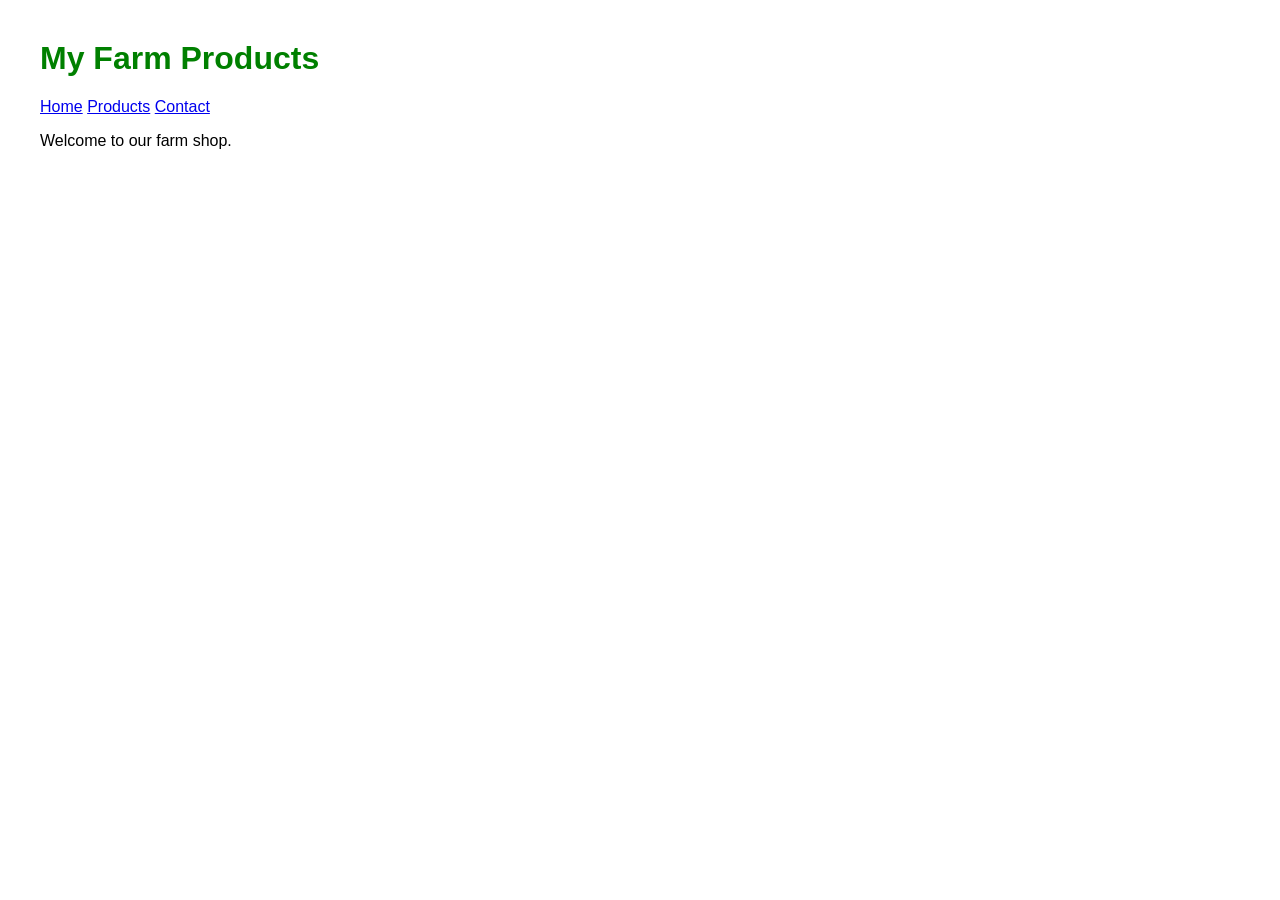
==== index.html @ 1a63e5e5 "first website" ====
<!DOCTYPE html>
<html>

<head>
<title>My Farm Products</title>
<link rel="stylesheet" href="styles.css">
</head>

<body>

<h1>My Farm Products</h1>

<nav>
<a href="index.html">Home</a>
<a href="products.html">Products</a>
<a href="contact.html">Contact</a>
</nav>

<p>Welcome to our farm shop.</p>

</body>

</html>
---- styles.css ----
body{
font-family:Arial;
margin:40px;
}

h1{
color:green;
}
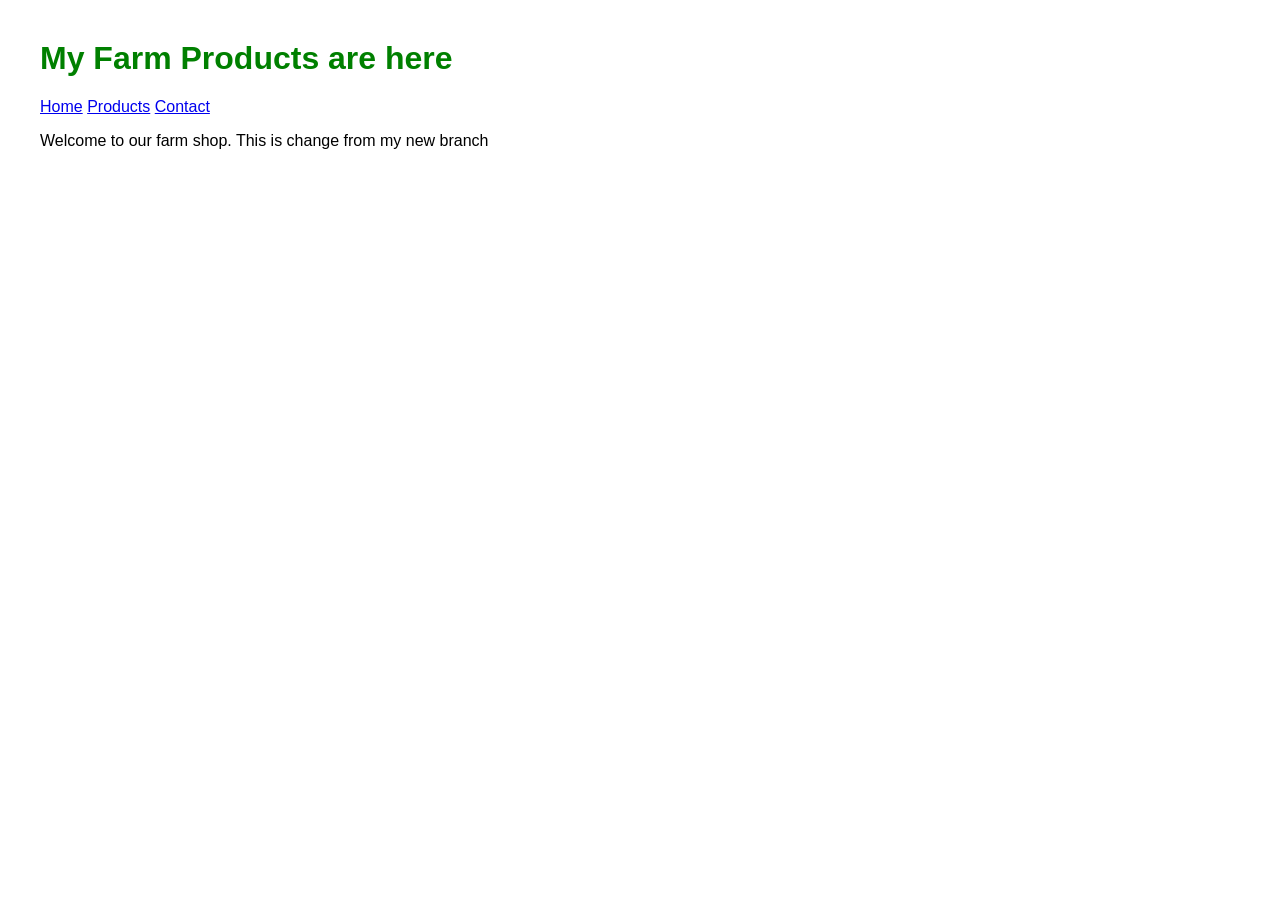
==== commit 3b1d8c37: "update from branch" ====
--- a/index.html
+++ b/index.html
@@ -8,7 +8,7 @@
 
 <body>
 
-<h1>My Farm Products</h1>
+<h1>My Farm Products are here</h1>
 
 <nav>
 <a href="index.html">Home</a>
@@ -16,7 +16,7 @@
 <a href="contact.html">Contact</a>
 </nav>
 
-<p>Welcome to our farm shop.</p>
+<p>Welcome to our farm shop. This is change from my new branch</p>
 
 </body>
 
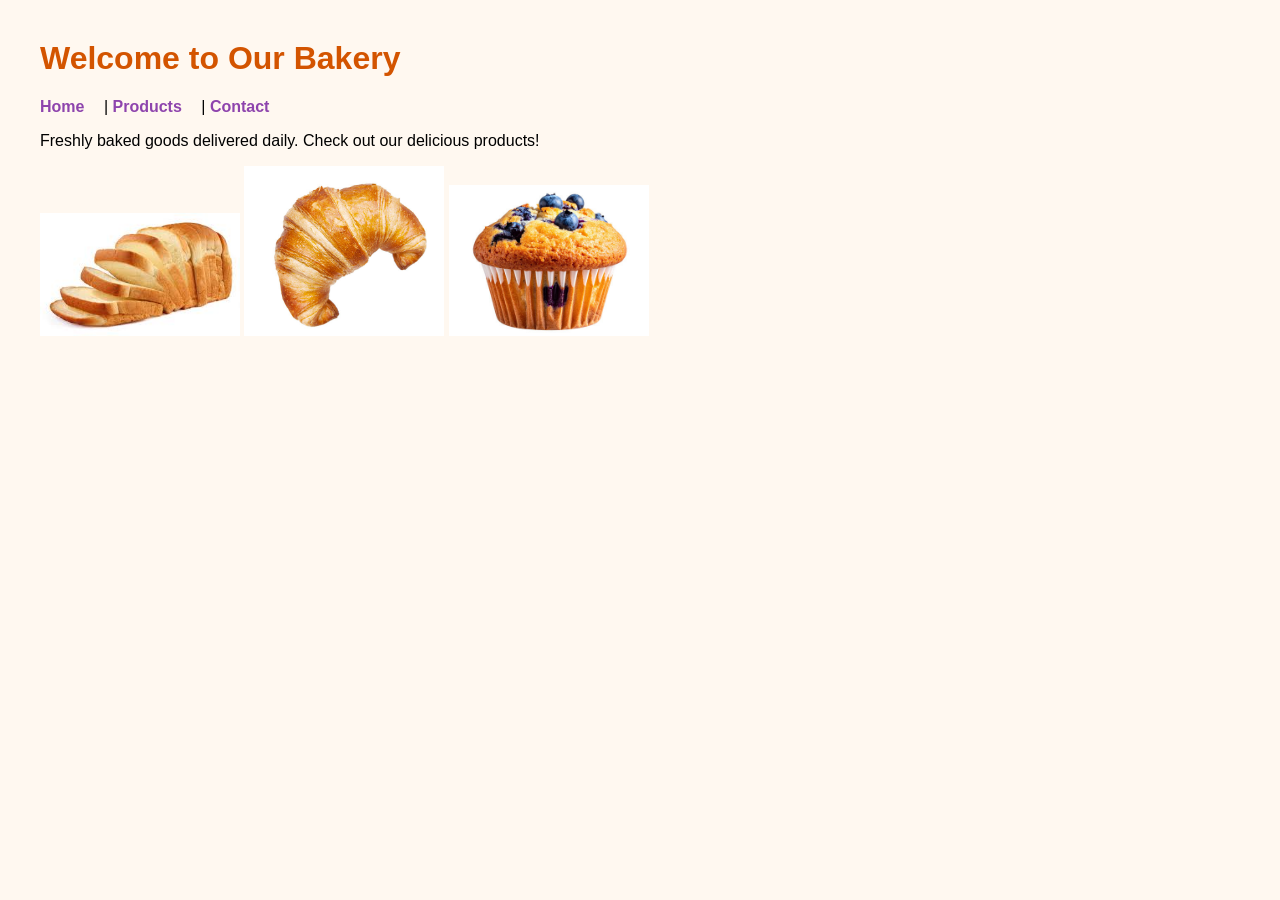
==== commit 37ad7d3e: "index & contact files updated" ====
--- a/index.html
+++ b/index.html
@@ -1,23 +1,27 @@
 <!DOCTYPE html>
-<html>
-
+<html lang="en">
 <head>
-<title>My Farm Products</title>
-<link rel="stylesheet" href="styles.css">
+  <meta charset="UTF-8">
+  <title>My Bakery</title>
+  <link rel="stylesheet" href="styles/main.css">
 </head>
-
 <body>
 
-<h1>My Farm Products are here</h1>
+  <h1>Welcome to Our Bakery</h1>
 
-<nav>
-<a href="index.html">Home</a>
-<a href="products.html">Products</a>
-<a href="contact.html">Contact</a>
-</nav>
+  <nav>
+    <a href="index.html">Home</a> |
+    <a href="products.html">Products</a> |
+    <a href="contact.html">Contact</a>
+  </nav>
 
-<p>Welcome to our farm shop. This is change from my new branch</p>
+  <p>Freshly baked goods delivered daily. Check out our delicious products!</p>
+
+  <div class="home-images">
+    <img src="images/bread.jpg" alt="Bread" width="200">
+    <img src="images/croissant.jpg" alt="Croissant" width="200">
+    <img src="images/muffin.jpg" alt="Muffin" width="200">
+  </div>
 
 </body>
-
 </html>
--- a/styles/main.css
+++ b/styles/main.css
@@ -0,0 +1,37 @@
+body {
+  font-family: Arial, sans-serif;
+  margin: 40px;
+  background: #fff8f0;
+}
+
+h1 {
+  color: #d35400;
+}
+
+nav a {
+  margin-right: 15px;
+  text-decoration: none;
+  font-weight: bold;
+  color: #8e44ad;
+}
+
+#product-list {
+  display: flex;
+  flex-wrap: wrap;
+  gap: 20px;
+  margin-top: 20px;
+}
+
+.product-card {
+  background: #fff;
+  padding: 15px;
+  border: 1px solid #eee;
+  border-radius: 8px;
+  width: 220px;
+  text-align: center;
+  box-shadow: 2px 2px 10px rgba(0,0,0,0.05);
+}
+
+.product-card img {
+  border-radius: 5px;
+}
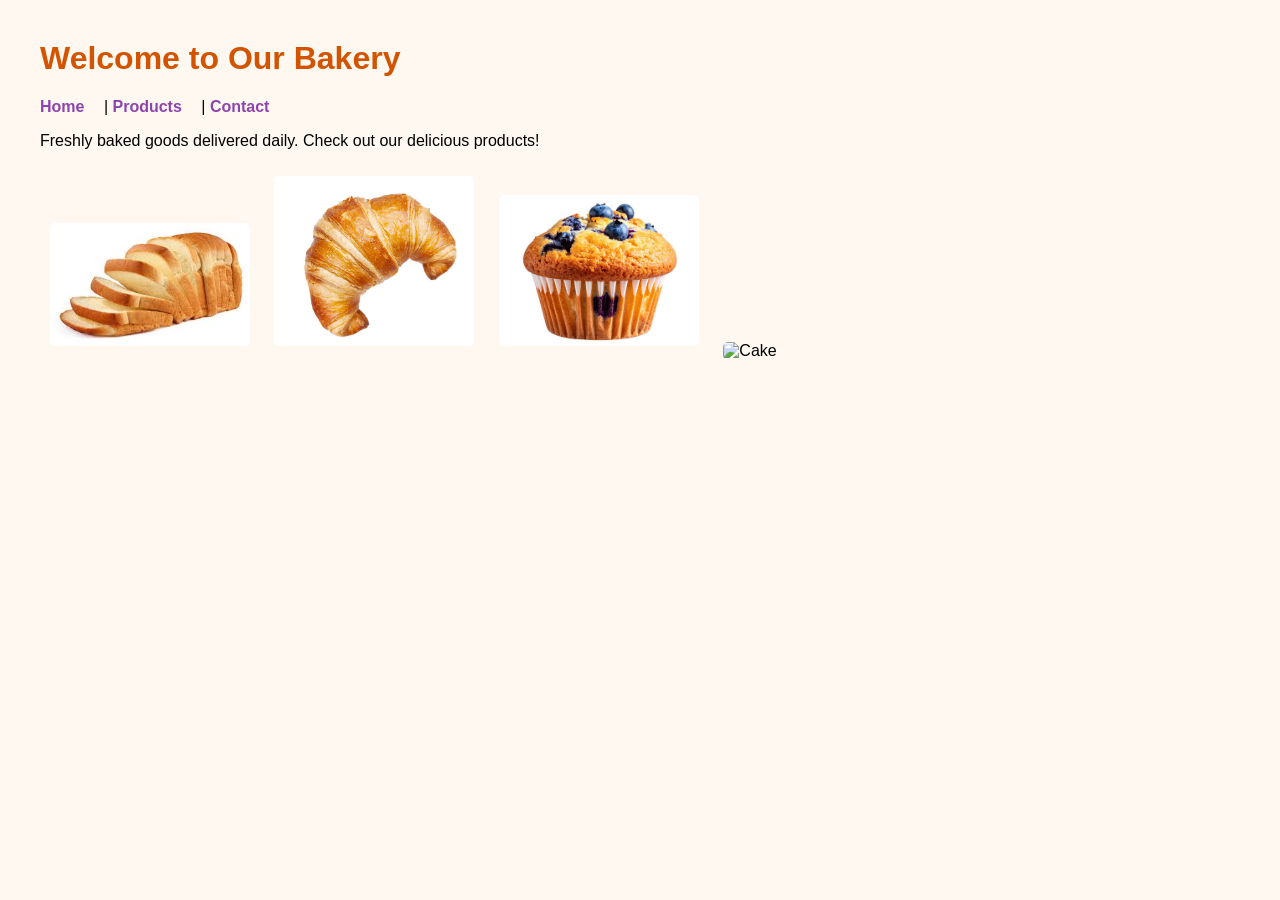
==== commit 3153f917: "updated" ====
--- a/index.html
+++ b/index.html
@@ -21,6 +21,7 @@
     <img src="images/bread.jpg" alt="Bread" width="200">
     <img src="images/croissant.jpg" alt="Croissant" width="200">
     <img src="images/muffin.jpg" alt="Muffin" width="200">
+    <img src="images/cake.jpg" alt="Cake" width="200">
   </div>
 
 </body>
--- a/styles/main.css
+++ b/styles/main.css
@@ -15,6 +15,11 @@
   color: #8e44ad;
 }
 
+.home-images img {
+  margin: 10px;
+  border-radius: 5px;
+}
+
 #product-list {
   display: flex;
   flex-wrap: wrap;
@@ -24,14 +29,20 @@
 
 .product-card {
   background: #fff;
-  padding: 15px;
   border: 1px solid #eee;
   border-radius: 8px;
   width: 220px;
   text-align: center;
+  padding: 15px;
   box-shadow: 2px 2px 10px rgba(0,0,0,0.05);
 }
 
 .product-card img {
   border-radius: 5px;
+}
+
+.product-card .price {
+  color: #d35400;
+  font-weight: bold;
+  margin-top: 5px;
 }
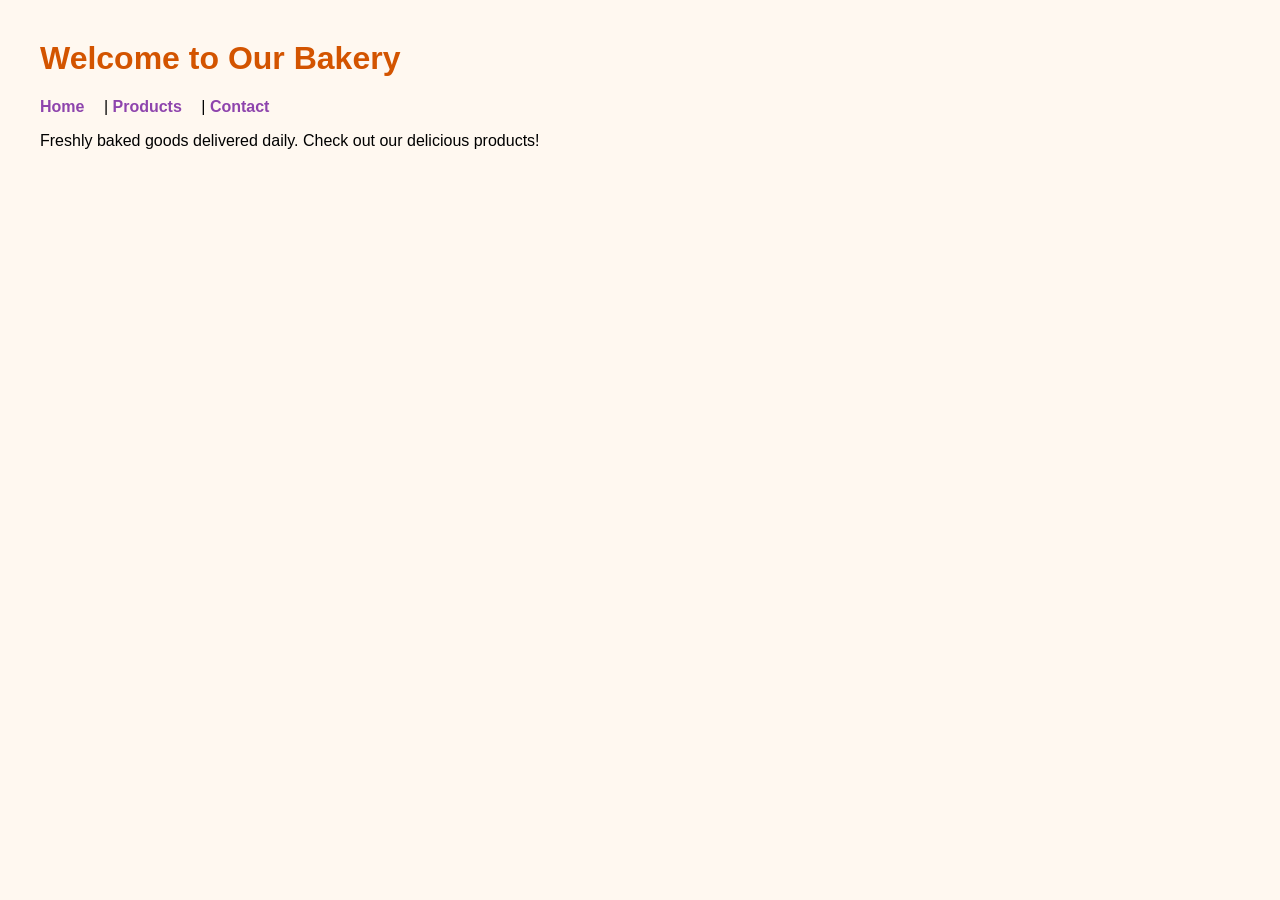
==== commit af195a9d: "code corrected" ====
--- a/index.html
+++ b/index.html
@@ -17,12 +17,5 @@
 
   <p>Freshly baked goods delivered daily. Check out our delicious products!</p>
 
-  <div class="home-images">
-    <img src="images/bread.jpg" alt="Bread" width="200">
-    <img src="images/croissant.jpg" alt="Croissant" width="200">
-    <img src="images/muffin.jpg" alt="Muffin" width="200">
-    <img src="images/cake.jpg" alt="Cake" width="200">
-  </div>
-
 </body>
 </html>
